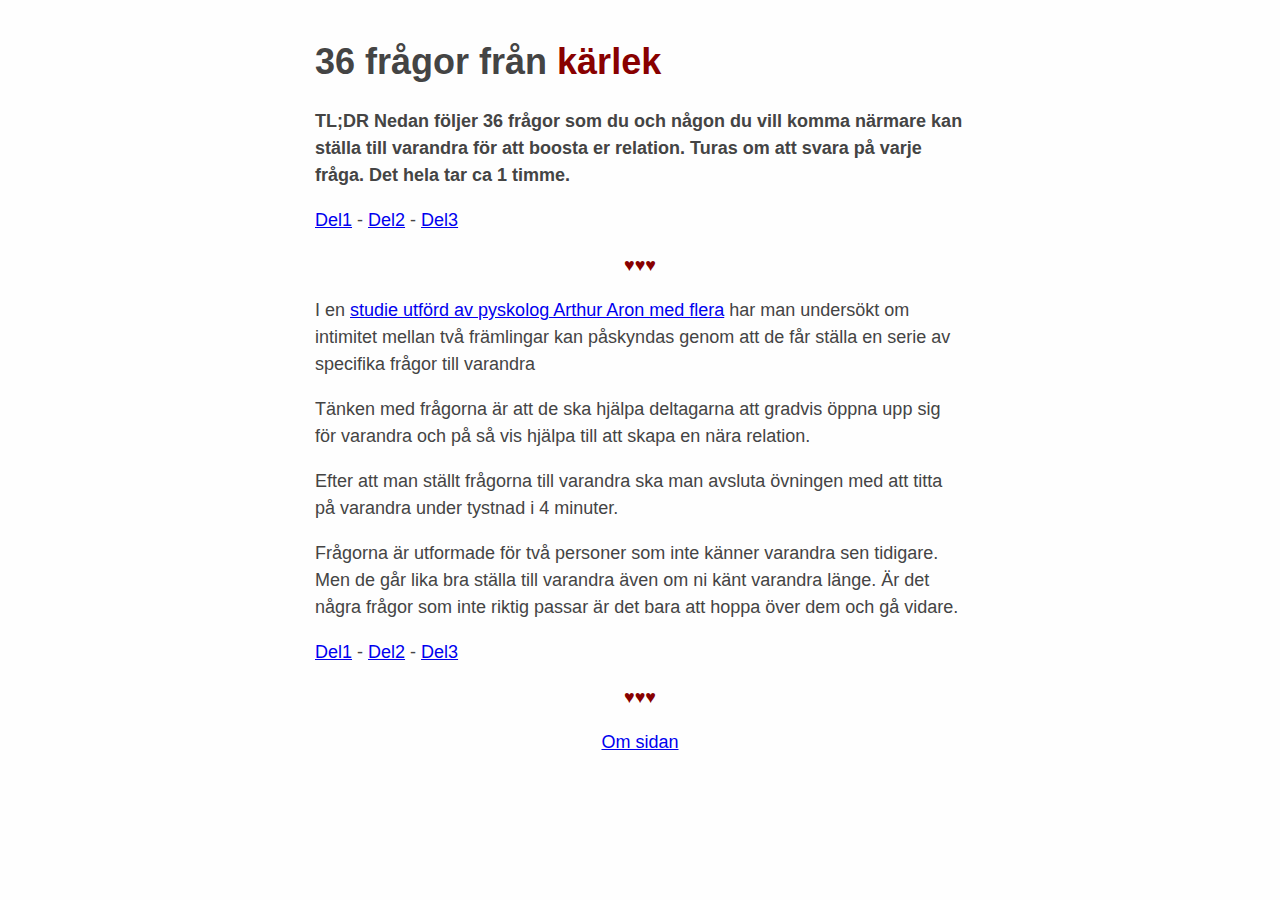
==== index.html @ dd4cd790 "Change page headinig "till" to "från"" ====
<html>
    <head>
        <!-- Global site tag (gtag.js) - Google Analytics -->
        <script async src="https://www.googletagmanager.com/gtag/js?id=UA-113858350-1"></script>
        <script>
        window.dataLayer = window.dataLayer || [];
        function gtag(){dataLayer.push(arguments);}
        gtag('js', new Date());

        gtag('config', 'UA-113858350-1');
        </script>
        
        <meta name="viewport" content="width=device-width, initial-scale=1">
        <link rel="icon" href="favicon.ico" type="image/x-icon"/>
        <link rel="shortcut icon" href="favicon.ico" type="image/x-icon"/>      
        <title>36 frågor</title>
        <link rel="stylesheet" type="text/css" href="style.css">
    </head>
   
    <body>

        <h1>36 frågor från <span class="red">kärlek</span></h1>
        <h5></h5>
        <p><strong>TL;DR Nedan följer 36 frågor som du och någon du vill komma närmare kan ställa till varandra för att boosta er relation. 
            Turas om att svara på varje fråga. Det hela tar ca 1 timme. 
        </strong></p>
        <p><a href="del1.html">Del1</a> - <a href="del2.html">Del2</a> - <a href="del3.html">Del3</a></p>

        <p class="heart">&hearts;&hearts;&hearts;</p>
        <p>I en <a href="http://journals.sagepub.com/doi/pdf/10.1177/0146167297234003">
            studie utförd av pyskolog Arthur Aron med flera</a> 
            har man undersökt om intimitet 
            mellan två främlingar kan påskyndas genom att de får ställa en serie av specifika frågor till varandra</p>
        <p>Tänken med frågorna är att de ska hjälpa deltagarna att gradvis öppna upp sig för varandra och på så vis
            hjälpa till att skapa en nära relation.</p>
        <p>Efter att man ställt frågorna till varandra ska man avsluta övningen med att titta på varandra under tystnad
            i 4 minuter.
        </p>
        <p>Frågorna är utformade för två personer som inte känner varandra sen tidigare. Men de går lika bra
            ställa till varandra även om ni känt varandra länge. Är det några frågor som inte riktig passar
            är det bara att hoppa över dem och gå vidare. 
        </p>
        <p><a href="del1.html">Del1</a> - <a href="del2.html">Del2</a> - <a href="del3.html">Del3</a></p>
        <p class="heart">&hearts;&hearts;&hearts;</p>

        <p class="center"><a href="about.html">Om sidan</a></p>
    </body>
</html>
---- style.css ----
@import url(https://fonts.googleapis.com/css?family=Open+Sans);

html {
    background-color: #fefefe
}

body {
    max-width: 650px;
    margin: 40px auto;
    padding: 0 10px;
    font: 18px/1.5 -apple-system,BlinkMacSystemFont,"avenir next",avenir,"Segoe UI","lucida grande","helvetica neue",helvetica,"Fira Sans",roboto,noto,"Droid Sans",cantarell,oxygen,ubuntu,"franklin gothic medium","century gothic","Liberation Sans",sans-serif;
    color: #444
}

li {
    margin-bottom: 1em;
}

.center{
    text-align:center;
}

.red{
    color:#800;
}

h1,h2,h3,h4 {
    line-height: 1.2;
   
}

a:active .del1{
    color: green;
}



p.heart {
    text-align:center;
    color: #800;
}
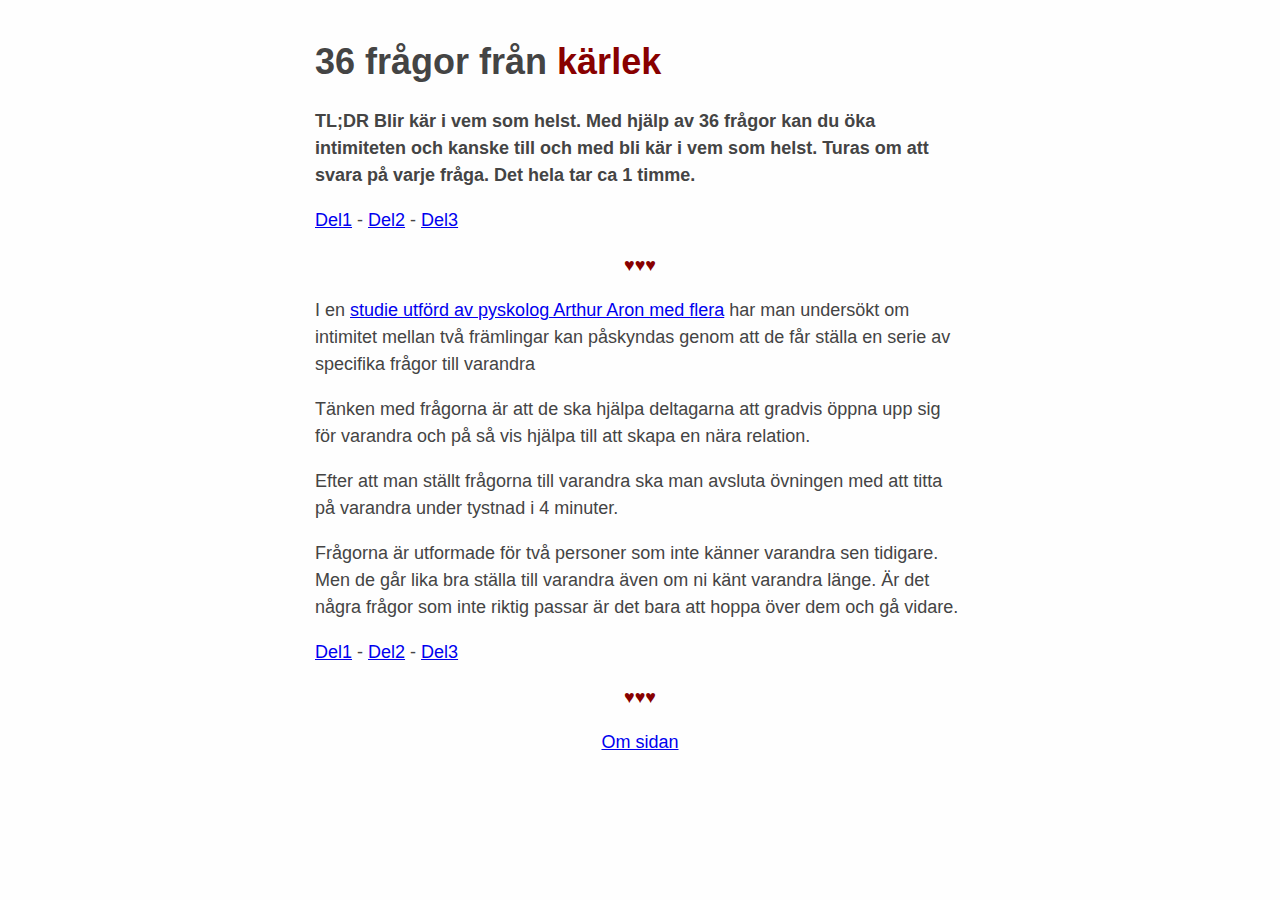
==== commit 97d1e8c1: "updte index tldr" ====
--- a/index.html
+++ b/index.html
@@ -21,7 +21,7 @@
 
         <h1>36 frågor från <span class="red">kärlek</span></h1>
         <h5></h5>
-        <p><strong>TL;DR Nedan följer 36 frågor som du och någon du vill komma närmare kan ställa till varandra för att boosta er relation. 
+        <p><strong>TL;DR Blir kär i vem som helst. Med hjälp av 36 frågor kan du öka intimiteten och kanske till och med bli kär i vem som helst. 
             Turas om att svara på varje fråga. Det hela tar ca 1 timme. 
         </strong></p>
         <p><a href="del1.html">Del1</a> - <a href="del2.html">Del2</a> - <a href="del3.html">Del3</a></p>
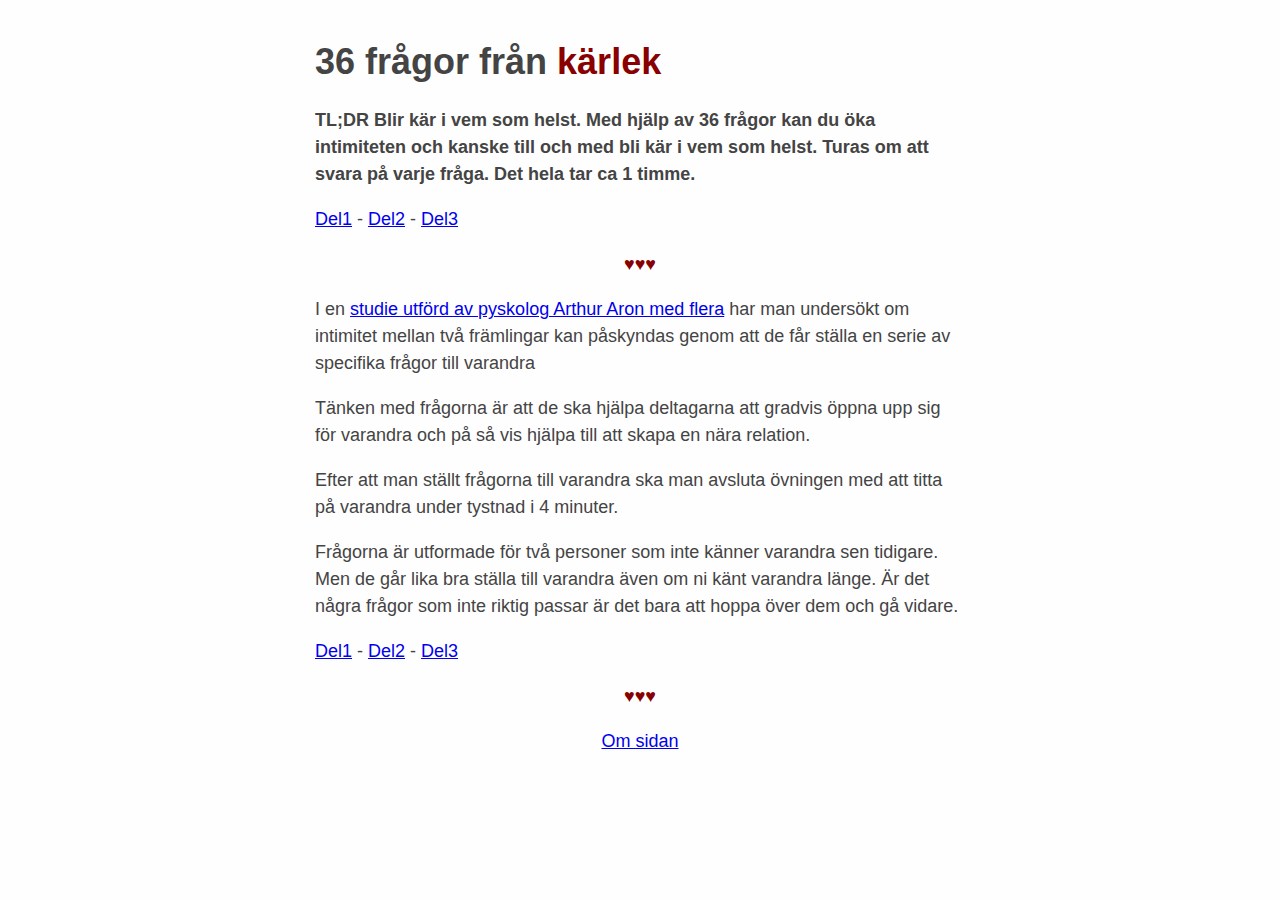
==== commit dd25cd64: "move share buttons" ====
--- a/index.html
+++ b/index.html
@@ -1,5 +1,6 @@
 <html>
     <head>
+        
         <!-- Global site tag (gtag.js) - Google Analytics -->
         <script async src="https://www.googletagmanager.com/gtag/js?id=UA-113858350-1"></script>
         <script>
@@ -9,7 +10,7 @@
 
         gtag('config', 'UA-113858350-1');
         </script>
-        
+        <script type='text/javascript' src='//platform-api.sharethis.com/js/sharethis.js#property=5a81b6ffd4d59e0012e89883&product=inline-share-buttons' async='async'></script>
         <meta name="viewport" content="width=device-width, initial-scale=1">
         <link rel="icon" href="favicon.ico" type="image/x-icon"/>
         <link rel="shortcut icon" href="favicon.ico" type="image/x-icon"/>      
@@ -20,7 +21,8 @@
     <body>
 
         <h1>36 frågor från <span class="red">kärlek</span></h1>
-        <h5></h5>
+        <div class="sharethis-inline-share-buttons"></div>
+
         <p><strong>TL;DR Blir kär i vem som helst. Med hjälp av 36 frågor kan du öka intimiteten och kanske till och med bli kär i vem som helst. 
             Turas om att svara på varje fråga. Det hela tar ca 1 timme. 
         </strong></p>
@@ -42,7 +44,8 @@
         </p>
         <p><a href="del1.html">Del1</a> - <a href="del2.html">Del2</a> - <a href="del3.html">Del3</a></p>
         <p class="heart">&hearts;&hearts;&hearts;</p>
-
         <p class="center"><a href="about.html">Om sidan</a></p>
     </body>
+
+
 </html>
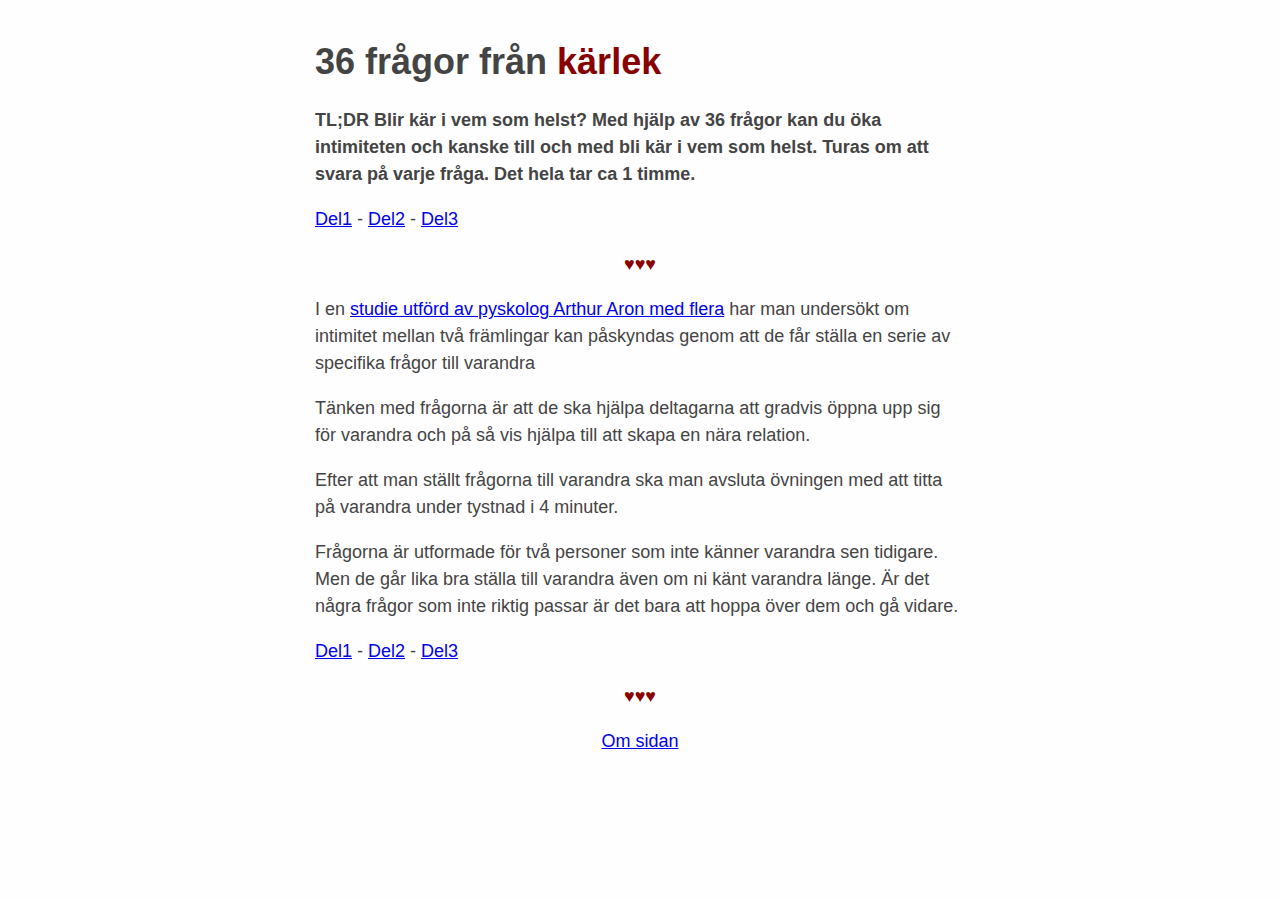
==== commit 97dc700b: "Added questionmark" ====
--- a/index.html
+++ b/index.html
@@ -14,16 +14,16 @@
         <meta name="viewport" content="width=device-width, initial-scale=1">
         <link rel="icon" href="favicon.ico" type="image/x-icon"/>
         <link rel="shortcut icon" href="favicon.ico" type="image/x-icon"/>      
-        <title>36 frågor</title>
         <link rel="stylesheet" type="text/css" href="style.css">
+        <title>36 frågor från kärlek</title>
     </head>
    
     <body>
+        <div class="sharethis-inline-share-buttons"></div>
 
         <h1>36 frågor från <span class="red">kärlek</span></h1>
-        <div class="sharethis-inline-share-buttons"></div>
-
-        <p><strong>TL;DR Blir kär i vem som helst. Med hjälp av 36 frågor kan du öka intimiteten och kanske till och med bli kär i vem som helst. 
+        
+        <p><strong>TL;DR Blir kär i vem som helst? Med hjälp av 36 frågor kan du öka intimiteten och kanske till och med bli kär i vem som helst. 
             Turas om att svara på varje fråga. Det hela tar ca 1 timme. 
         </strong></p>
         <p><a href="del1.html">Del1</a> - <a href="del2.html">Del2</a> - <a href="del3.html">Del3</a></p>
